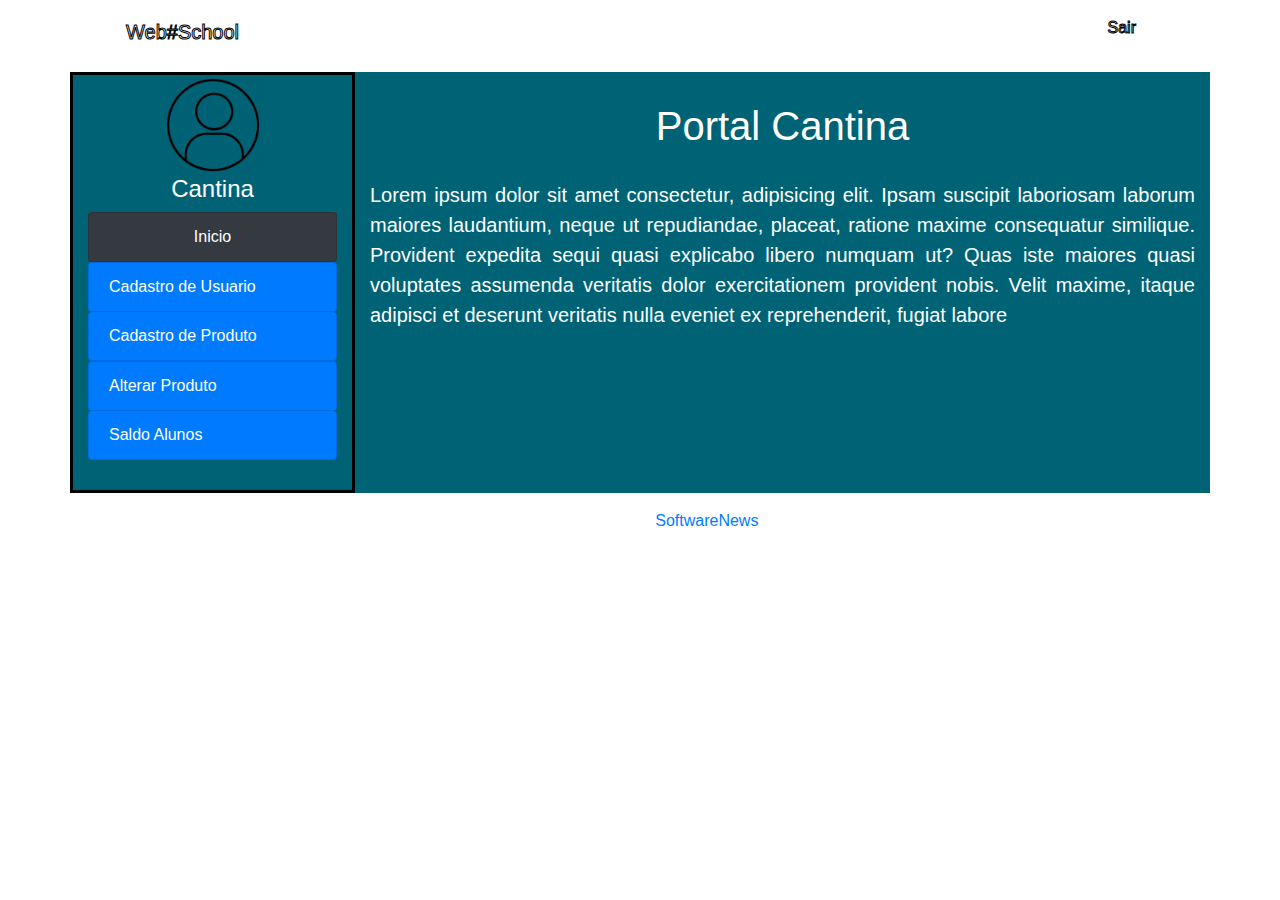
==== adm.html @ 0790c940 "Add files via upload" ====
<!DOCTYPE html>
<html lang="pt-br">
<head>
    <meta charset="UTF-8">
    <meta http-equiv="X-UA-Compatible" content="IE=edge">
    <meta name="viewport" content="width=device-width, initial-scale=1.0">
    <link rel="stylesheet" href="https://stackpath.bootstrapcdn.com/bootstrap/4.4.1/css/bootstrap.min.css" integrity="sha384-Vkoo8x4CGsO3+Hhxv8T/Q5PaXtkKtu6ug5TOeNV6gBiFeWPGFN9MuhOf23Q9Ifjh" crossorigin="anonymous">
    <script src="https://stackpath.bootstrapcdn.com/bootstrap/4.4.1/js/bootstrap.min.js" integrity="sha384-wfSDF2E50Y2D1uUdj0O3uMBJnjuUD4Ih7YwaYd1iqfktj0Uod8GCExl3Og8ifwB6" crossorigin="anonymous"></script>
    <link rel="stylesheet" href="CSS/adm.css">
    <title>PortalADM</title>
</head>
<body class="container">
   
    <header class="navbar navbar-inverse"><!-- position-fixed -->
        <div class="container-fluid">
          <div class="navbar-header">
            <h2 class="navbar-brand" href="#">Web#School</h2>
          </div>
            <ul class="d-inline-flex  ">
              <li class="p-2" ><a class="a" href="login.html"> Sair</a></li> 
            </ul>
        </div>
      </header>
        
    
      <main class="row">
    
        <div id="barraP" class=" col-xs-3 col-sm-5 col-md-6 col-lg-3 ">
          <img class="imgPortal img-fluid rounded d-block mx-auto" src="img/icone perfil.png" alt="perfil">
          <h4>Cantina</h4>
          
          <ul class="navbar-nav"  >
            <li  class="btn bg-dark text-white list-group-item" onclick=" inicio()" >Inicio</li>
              <ul id="ul" class=" Lnone list-group">
                <li onclick="cadastroUsuario()"   class="bg-primary text-white dropdown-item btn ulbtn list-group-item">Cadastro de Usuario</li>
                <li onclick="cadastroProduto()"  class="bg-primary text-white dropdown-item btn ulbtn list-group-item">Cadastro de Produto</li>
              </ul>
            
            <li onclick="AlterarProduto()" class="bg-primary text-white btn ulbtn  list-group-item">Alterar Produto</li>
            <li onclick="SaldoAluno()" class="bg-primary text-white btn ulbtn  list-group-item">Saldo Alunos</li>
            
          </ul> 
         
        </div>
        <div  id="pPrincipal" class="col">
          <div class="h1P"><h1 > Portal Cantina</h1></div>
          
          <p class="p">Lorem ipsum dolor sit amet consectetur, adipisicing elit. Ipsam suscipit laboriosam laborum maiores laudantium, neque ut repudiandae, placeat, ratione maxime consequatur similique. Provident expedita sequi quasi explicabo libero numquam ut?
          Quas iste maiores quasi voluptates assumenda veritatis dolor exercitationem provident nobis. Velit maxime, itaque adipisci et deserunt veritatis nulla eveniet ex reprehenderit, fugiat labore </p>
        </div>
         <!---------------CADASTRO USUARIO---------->
        <div id="cadastroUsuario" class="consumoESC col">
            <ul class="nav nav-tabs">
                <li class=" btn-primary btn" onclick="casdastroR()">Responsavel </li>
                <li class=" btn-primary btn" onclick="casdastroA()"> Aluno </li>
                <li class=" btn-primary btn" onclick="Lresponsavel()"> Lista de Responsavel Cadastrados </li>
                <li class=" btn-primary btn" onclick="Laluno()">Lista de Alunos Cadastrados</li>
              </ul>
         
         
          <form id="CadastroResponsavel" action="pastadestino.php" method="POST">
            <h1 class="h1P">CADASTRO RESPONSÁVEL</h1>
            <div class="form-row">
                <div class="form-group col-md-6">
                    <label for="inputName">Nome</label>
                    <input type="text" id="inputName" class="form-control" placeholder="John" required>
                </div>
                <div class="form-group col-md-6">
                    <label for="inputSurname">CPF</label>
                    <input type="text" class="form-control" id="inputSurname" placeholder="Doe" required>
                </div>
                <div class="form-group col-md-6">
                    <label for="inputEmail4">Telefone</label>
                    <input type="email" class="form-control" id="inputEmail4" placeholder="doejohnn@email.com" required>
                </div>
                <div class="form-group col-md-6">
                    <label for="inputPassword4">E-mail</label>
                    <input type="password" class="form-control" id="inputPassword4" placeholder="123@abc" required>
                </div>  <div class="form-group col-md-6">
                    <label for="inputEmail4">Login</label>
                    <input type="email" class="form-control" id="inputEmail4" placeholder="doejohnn@email.com" required>
                </div>
                <div class="form-group col-md-6">
                    <label for="inputPassword4">Senha</label>
                    <input type="password" class="form-control" id="inputPassword4" placeholder="123@abc" required>
                </div>
              
            </div>
            <button type="submit" class="btn btn-primary">Cadastrar</button>
        </form>
         <!---------------************************************---------->
        <form id="CadastroAluno" action="pastadestino.php" method="POST">
            <h1 class="h1P">CADASTRO ALUNO</h1>
            <div class="form-row">
                <div class="form-group col-md-6">
                    <label for="inputName">Nome</label>
                    <input type="text" id="inputName" class="form-control" placeholder="John" required>
                </div>
                <div class="form-group col-md-6">
                    <label for="inputSurname">CPF</label>
                    <input type="text" class="form-control" id="inputSurname" placeholder="Doe" required>
                </div>
                <div class="form-group col-md-6">
                    <label for="inputEmail4">Telefone</label>
                    <input type="email" class="form-control" id="inputEmail4" placeholder="doejohnn@email.com" required>
                </div>
                <div class="form-group col-md-6">
                    <label for="inputPassword4">E-mail</label>
                    <input type="password" class="form-control" id="inputPassword4" placeholder="123@abc" required>
                </div>  <div class="form-group col-md-6">
                    <label for="inputEmail4">Login</label>
                    <input type="email" class="form-control" id="inputEmail4" placeholder="doejohnn@email.com" required>
                </div>
                <div class="form-group col-md-6">
                    <label for="inputPassword4">Senha</label>
                    <input type="password" class="form-control" id="inputPassword4" placeholder="123@abc" required>
                </div>
                <div class="form-group input-group">
                    <span class="input-group-addon"><i class="glyphicon glyphicon-search"></i></span>
                    <input name="consulta" id="txt_consulta" placeholder="Selecionar Responsavel" type="text" class="form-control">
                </div>
        
                <table id="tabela" class="table table-hover">
                    <thead>
                        <tr>
                            <th>Nome</th>
                            <th>Login</th>
                           <th> Selecione</th>
                        </tr>
                    </thead>
                    <tbody>
                        <tr>
                            <th>Joao Miguel</th>
                            <td>joao123</td>
                            <td><label class="radio-inline"><input type="radio" name="optradio"></label></td>
                           
                        </tr>
                    
                        <tr>
                            <th>Julia Maria</th>
                            <td>julia89</td>
                            <td><label class="radio-inline"><input type="radio" name="optradio"></label></td>
                        </tr>
        
                        <tr>
                            <th>Luciano Batista</th>
                            <td>luciano672</td>
                            <td><label class="radio-inline"><input type="radio" name="optradio"></label></td>
                        </tr>
        
                                                     
                    </tbody>
                </table>
       
            </div>
            
           <button type="submit" class="btn btn-primary">Cadastrar</button>
        <!-- " -->
        </form>
            <!---------------************************************---------->
        <div id="listaResponsavel">
            <h1 class="h1P">LISTA RESPONSÁVEL</h1>
            <div class="form-group input-group">
                <span class="input-group-addon"><i class="glyphicon glyphicon-search"></i></span>
                <input name="consulta" id="txt_consulta" placeholder="Selecionar Responsavel" type="text" class="form-control">
            </div>
            <table class="table table-hover">
              <thead>
                <tr>
                  <th>Nome</th>
                  <th>Login</th>
                  <th>Alterar</th>
                  <th>Excluir</th>
                </tr>
              </thead>
              <tbody>
                <tr>
                  <td>Joao Miguel</td>
                  <td>joao123</td>
                  <td><input type="button" name="optradio" value="Alterar"></td>
                    <td><input type="button" name="optradio" value="Excluir"></td>
                
                </tr>
                <tr>
                  <td>Julia Maria</td>
                  <td>julia89</td>
                  <td><input type="button" name="optradio" value="Alterar"></td>
                    <td><input type="button" name="optradio" value="Excluir"></td>
                </tr>
                <tr>
                  <td>Luciano Batista</td>
                  <td>luciano672</td>
                  <td><input type="button" name="optradio" value="Alterar"></td>
                    <td><input type="button" name="optradio" value="Excluir"></td>
                </tr>
              </tbody>
            </table>
            
            </div>
         <!---------------************************************---------->
    
         <div id="listaAluno">
            <h1 class="h1P">LISTA ALUNO</h1>
            <div class="form-group input-group">
                <span class="input-group-addon"><i class="glyphicon glyphicon-search"></i></span>
                <input name="consulta" id="txt_consulta" placeholder="Selecionar Responsavel" type="text" class="form-control">
            </div>
            <table class="table table-hover">
              <thead>
                <tr>
                  <th>Nome</th>
                  <th>Login</th>
                  <th>Alterar</th>
                  <th>Bloquear</th>
                  <th>Desbloquear</th>
                </tr>
              </thead>
              <tbody>
                <tr>
                    <td>Aluno1</td>
                    <td>Aluno123</td>
                    <td><input type="button" name="optradio" value="Alterar"></td>
                    <td><input type="button" name="optradio" value="Bloquear"></td>
                    <td><input type="button" name="optradio" value="Desbloquear"></td>
                
                </tr>
                <tr>
                    <td>Aluno2</td>
                    <td>Aluno321</td>
                    <td><input type="button" name="optradio" value="Alterar"></td>
                    <td><input type="button" name="optradio" value="Bloquear"></td>
                    <td><input type="button" name="optradio" value="Desbloquear"></td>
                </tr>
                <tr>
                    <td>Aluno3</td>
                    <td>Aluno213</td>
                    <td><input type="button" name="optradio" value="Alterar"></td>
                    <td><input type="button" name="optradio" value="Bloquear"></td>
                    <td><input type="button" name="optradio" value="Desbloquear"></td>
                </tr>
              </tbody>
            </table>
            
            </div>
           
            
              
          
    
          
    </div>
          <!---------------**CADASTRO DE PRODUTOS***---------->
        
        
          <div id="cadastroProdutos" class="saldoESC col">
        

            <div  >
            <ul class="nav nav-tabs">
                <li class=" btn-primary btn" onclick="Cadastrocomida()">COMIDAS </li>
                <li class=" btn-primary btn" onclick="casdastroBebidas()"> BEBIDAS</li>
            </ul> 
             

            <form id="cadastroComida" action="pastadestino.php" method="POST">
                <h1 class="h1P">CADASTRO COMIDA</h1>
                <div class="form-row">
                    <div class="form-group col-md-6">
                        <label for="inputName">Nome:</label>
                        <input type="text" id="inputName" class="form-control" placeholder="Nome Produto" required>
                    </div>
                    <div class="form-group col-md-6">
                        <label for="inputSurname">Codigo:</label>
                        <input type="number" class="form-control" id="inputSurname" placeholder="Codigo" required>
                    </div>
                    <div class="form-group col-md-6">
                        <label for="inputEmail4">Preço</label>
                        <input type="Number" class="form-control" id="inputEmail4" placeholder="PREÇO" required>
                    </div>
                   
                    <div class="form-group">
                        Foto<input type="file" class="form-control-file" id="exampleFormControlFile1">
                      </div>
                      
                        <label for="exampleFormControlTextarea1">Ingredientes</label>
                        <textarea class="form-control" id="exampleFormControlTextarea1" rows="5"></textarea>
                      
                    
                  
                </div>
                <button type="submit" class="botaoCComida btn btn-primary">Cadastrar</button>
            </form>
            <!---------------***********************************---------->

            <form id="cadastroBebidas" action="pastadestino.php" method="POST">
                <h1 class="h1P">CADASTRO BEBIDAS</h1>
                <div class="form-row">
                    <div class="form-group col-md-6">
                        <label for="inputName">Nome:</label>
                        <input type="text" id="inputName" class="form-control" placeholder="Nome Produto" required>
                    </div>
                    <div class="form-group col-md-6">
                        <label for="inputSurname">Codigo:</label>
                        <input type="number" class="form-control" id="inputSurname" placeholder="Codigo" required>
                    </div>
                    <div class="form-group col-md-6">
                        <label for="inputEmail4">Preço</label>
                        <input type="Number" class="form-control" id="inputEmail4" placeholder="PREÇO" required>
                    </div>
                   
                    <div class="form-group">
                        Foto<input type="file" class="form-control-file" id="exampleFormControlFile1">
                      </div>
                      
                      <div class="form-group col-md-6">
                        <label for="inputName">Fornecedor:</label>
                        <input type="text" id="inputName" class="form-control" placeholder="Fornecedor" required>
                    </div>
                      
                    
                  
                </div>
                <button type="submit" class="btn btn-primary">Cadastrar</button>
            </form>

</div>
</div>
<!---------------***********************************---------->
            <div id="AlterarProduto"  class="consumoESC col">
             <table  class="table table-hover">
              <h1 class="h1P">ALTERAR</h1>
              <div class="form-group input-group">
                <span class="input-group-addon"><i class="glyphicon glyphicon-search"></i></span>
                <input name="consulta" id="txt_consulta" placeholder="Selecionar o Produto" type="text" class="form-control">
            </div>
                <thead>
                  <tr>
                      <th>Foto:</th>
                    <th>Nome:</th>
                    <th>Codigo:</th>
                    <th>Ingredientes</th>
                    <th>Preço</th> 
                    
                  </tr>
                </thead>
                <tbody>
                  <tr>
                      <td><img class="imgingredientes" src="img/sanduiche.png" alt=""></td>
                      <td>Sanduiche</td>
                      <td>005</td>
                      <td>2 fatias de pão de forma integral
                        Cream cheese a gosto
                        1 fatia de queijo mussarela
                        1 fatia de presunto (de sua preferência)
                        1 folha média de alface
                        Fatias de tomate</td>
                      <td>R$7,50</td>
                  </tr>
                    <td  > <input type="button" value="Alterar"> </td> 
                    <td > <input type="button" value="Bloquear"> </td> 
                    <td > <input type="button" value="Desbloquear"> </td>
                  <tr>
                      <td> <img class="imgingredientes" src="img/bolinho.png" alt=""> </td>
                      <td>Bolo</td>
                      <td>004</td>
                      <td>2 xícaras (chá) de açúcar
                        3 xícaras (chá) de farinha de trigo
                        4 colheres (sopa) de margarina
                        3 ovos
                        1 e 1/2 xícara (chá) de leite
                        1 colher (sopa) </td>
                      <td>R$5,50</td>
                  </tr>
                  <td  > <input type="button" value="Alterar"> </td> 
                    <td > <input type="button" value="Bloquear"> </td> 
                    <td > <input type="button" value="Desbloquear"> </td>
                  <tr>
                      <td> <img class="imgingredientes" src="img/banana.png" alt=""> </td>
                      <td>Banana</td>
                      <td>001</td>
                      <td>FRUTA</td>
                      <td>R$2,99</td>
                  </tr>
                  <td  > <input type="button" value="Alterar"> </td> 
                    <td > <input type="button" value="Bloquear"> </td> 
                    <td > <input type="button" value="Desbloquear"> </td>
                </tbody>
              </table>

        </div>
          
      </div>
       <!---------------********Saldo Aluno****************---------->
       <div id="saldoAluno"  class="consumoESC col">
        <table  class="table table-hover">
         <h1 class="h1P">SALDO ALUNO</h1>
         <div class="form-group input-group">
           <span class="input-group-addon"><i class="glyphicon glyphicon-search"></i></span>
           <input name="consulta" id="txt_consulta" placeholder="Selecionar o Aluno" type="text" class="form-control">
       </div>
       <table class="table table-hover">
        <thead>
          <tr>
            <th>Nome</th>
            <th>Matricula</th>
            <th>Saldo</th>
          </tr>
        </thead>
        <tbody>
          <tr>
            <td>Aluno1</td>
            <td>123</td>
            <td>R$61.93</td>
              
          
          </tr>
          <tr>
            <td>Aluno2</td>
            <td>321</td>
            <td>R$32.65</td>
              
          </tr>
          <tr>
            <td>Aluno3</td>
            <td>213</td>
            <td>R$50.50</td>
              
          </tr>
        </tbody>
      </table>



 </div>

      </main>
      <footer class="page-footer font-small blue">
      
        
        <div class="footer-copyright text-center py-3">© 2021 Copyright:
          <a href="#"> SoftwareNews</a>
        </div>
       
      
      </footer><footer></footer> 
      
   
      
      <script src="https://code.jquery.com/jquery-3.4.1.slim.min.js" integrity="sha384-J6qa4849blE2+poT4WnyKhv5vZF5SrPo0iEjwBvKU7imGFAV0wwj1yYfoRSJoZ+n" crossorigin="anonymous"></script>
      <script src="https://cdn.jsdelivr.net/npm/popper.js@1.16.0/dist/umd/popper.min.js" integrity="sha384-Q6E9RHvbIyZFJoft+2mJbHaEWldlvI9IOYy5n3zV9zzTtmI3UksdQRVvoxMfooAo" crossorigin="anonymous"></script>
      <script src="JAVASCRIPT/cantina.js"></script>
</body>
</html>
---- CSS/adm.css ----
body{
    font-family: Arial, Helvetica, sans-serif;
    color: white;
}
header{
    width: 100%;
    background-color: rgba(255, 255, 255, 0.692);
    
    
}
.imgPortal{
    width: 100px;
}
#barraP{
    border-style: solid;
    border-color: black ;
    padding-bottom: 30px;
    
}
.p{
    text-align: justify;
    margin-top: 30px;
    font-size: 20px;
}
h2{
    text-align: center;
    padding: 10px;
    color: rgb(255, 255, 255);
    font-size: 20px;
    -webkit-text-stroke-width: 1px;
-webkit-text-stroke-color: rgb(0, 0, 0);
}
ul{
    display: inline-block;
   
}

.a{
    color: white;
    -webkit-text-stroke-width: 1px;
    -webkit-text-stroke-color: rgb(0, 0, 0);
    cursor:pointer;
    text-decoration: none;
}

li{
    margin-right: 20px;
    list-style: none;
}
/***************************/
main{
   
    text-align: center;
}
.col-lg-3{
    background-color: #006275;
    
}

.col{
   
    background-color: #006275;

}   
.h1P{
    margin-top: 30px;
    
    color: white;
  
}

.list-group-item{
   width: 100%;
    
}
.ul{
    text-align: left;
    
  margin-top: 50px;
}
.ulbtn{
    text-align: left;
}
.ulbtnC{
    text-align: center;
}


/****cadastroo****/
#cadastroUsuario{
    display: none;
}
.divConsumo{
    padding: 60px;
    margin: auto;
    width: 100%;
    font-weight: 900;
    color: rgb(255, 255, 255);
    background-color: rgba(131, 131, 131, 0.651);
}

.spanC{
    color:rgba(131, 131, 131, 0.651);
}
.divConsumo > h3 {
    margin-top: 10px;
}
input::placeholder{
    font-weight: bolder;
    color: black;
}


#CadastroAluno{
    display: none;
}

/****TABELA DE CADASTRO DO FILHO*/

  #listaResponsavel{
      display: none;
  }

#listaAluno{
    display: none;
}


/*****cadastro de produtos********/

.imgingredientes{
    width: 30px;
}

#AlterarProduto{
    display: none;
}
#cadastroBebidas{
    display: none;
}

/***********CADASTRO PRODUTO*/
#cadastroProdutos{
    display: none;
}
/********SALDO ALUNO***/
#saldoAluno{
    display: none;
    
}
.table{
    color: white;
}
form{
    color: white;
}
label{
    color: white;
}

/****botoes***/
.botaoCComida{
    margin-top: 10px;
}
@media screen and (max-width: 574px){

    .col-md-3{
        
        height: 900px;
    }
}
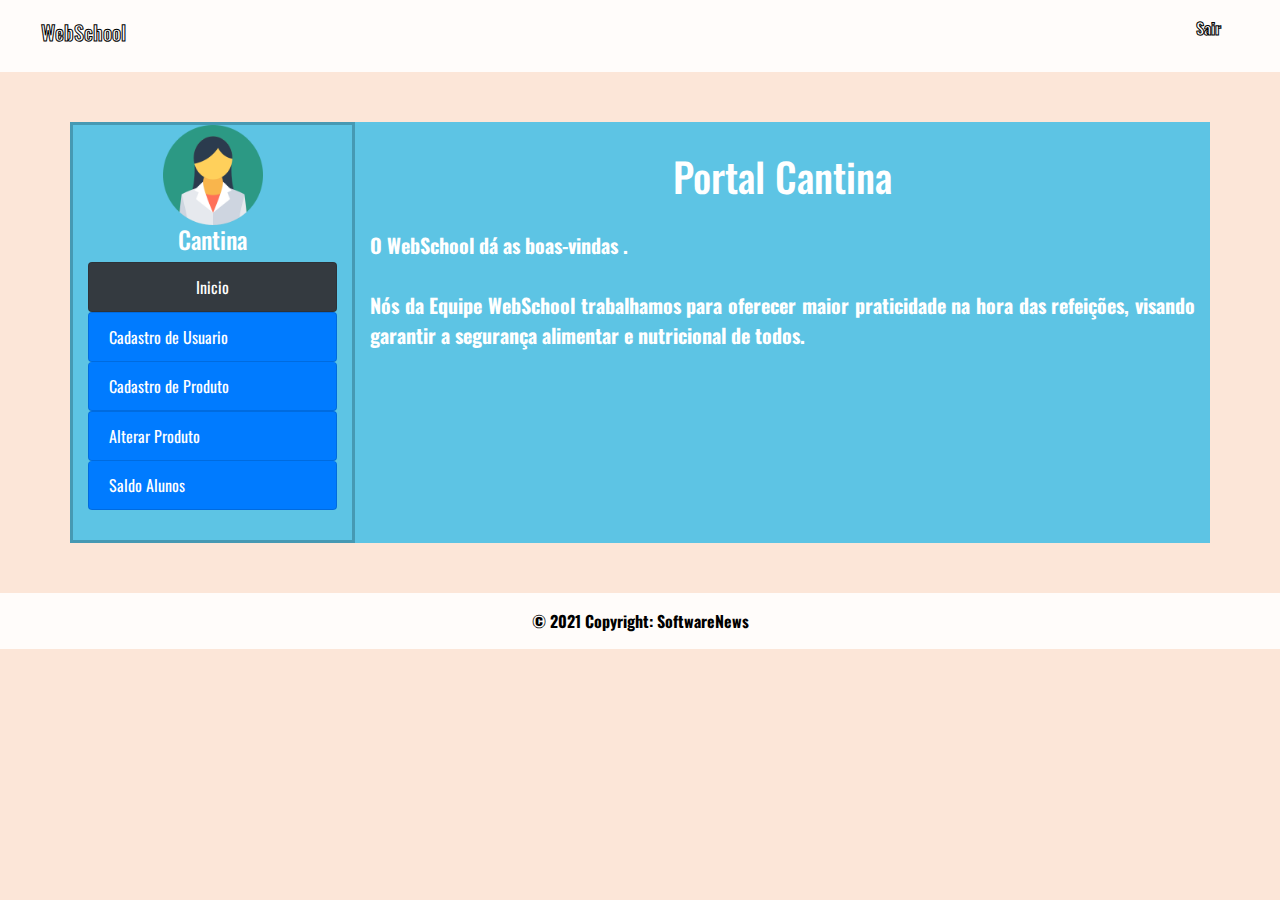
==== commit 01312ae6: "Add files via upload" ====
--- a/adm.html
+++ b/adm.html
@@ -9,12 +9,12 @@
     <link rel="stylesheet" href="CSS/adm.css">
     <title>PortalADM</title>
 </head>
-<body class="container">
+<body >
    
     <header class="navbar navbar-inverse"><!-- position-fixed -->
         <div class="container-fluid">
           <div class="navbar-header">
-            <h2 class="navbar-brand" href="#">Web#School</h2>
+            <h2 class="navbar-brand" href="#">WebSchool</h2>
           </div>
             <ul class="d-inline-flex  ">
               <li class="p-2" ><a class="a" href="login.html"> Sair</a></li> 
@@ -22,11 +22,11 @@
         </div>
       </header>
         
-    
+    <div class="container">
       <main class="row">
     
         <div id="barraP" class=" col-xs-3 col-sm-5 col-md-6 col-lg-3 ">
-          <img class="imgPortal img-fluid rounded d-block mx-auto" src="img/icone perfil.png" alt="perfil">
+          <img class="imgPortal img-fluid rounded d-block mx-auto" src="img/cantina.png" alt="perfil">
           <h4>Cantina</h4>
           
           <ul class="navbar-nav"  >
@@ -44,9 +44,10 @@
         </div>
         <div  id="pPrincipal" class="col">
           <div class="h1P"><h1 > Portal Cantina</h1></div>
-          
-          <p class="p">Lorem ipsum dolor sit amet consectetur, adipisicing elit. Ipsam suscipit laboriosam laborum maiores laudantium, neque ut repudiandae, placeat, ratione maxime consequatur similique. Provident expedita sequi quasi explicabo libero numquam ut?
-          Quas iste maiores quasi voluptates assumenda veritatis dolor exercitationem provident nobis. Velit maxime, itaque adipisci et deserunt veritatis nulla eveniet ex reprehenderit, fugiat labore </p>
+         
+          <p class="p">O WebSchool dá as boas-vindas .</p>
+
+           <p  class="p"> Nós  da Equipe WebSchool trabalhamos para oferecer maior praticidade na hora das refeições, visando garantir a segurança alimentar e nutricional de todos. </p>
         </div>
          <!---------------CADASTRO USUARIO---------->
         <div id="cadastroUsuario" class="consumoESC col">
@@ -63,26 +64,26 @@
             <div class="form-row">
                 <div class="form-group col-md-6">
                     <label for="inputName">Nome</label>
-                    <input type="text" id="inputName" class="form-control" placeholder="John" required>
+                    <input type="text" id="inputName" class="form-control" placeholder="Nome" required>
                 </div>
                 <div class="form-group col-md-6">
                     <label for="inputSurname">CPF</label>
-                    <input type="text" class="form-control" id="inputSurname" placeholder="Doe" required>
+                    <input type="text" class="form-control" id="inputSurname" placeholder="CPF" required>
                 </div>
                 <div class="form-group col-md-6">
                     <label for="inputEmail4">Telefone</label>
-                    <input type="email" class="form-control" id="inputEmail4" placeholder="doejohnn@email.com" required>
+                    <input type="number" class="form-control" id="inputEmail4" placeholder="Telefone" required>
                 </div>
                 <div class="form-group col-md-6">
                     <label for="inputPassword4">E-mail</label>
-                    <input type="password" class="form-control" id="inputPassword4" placeholder="123@abc" required>
+                    <input type="email" class="form-control" id="inputPassword4" placeholder="exemplo@email.com" required>
                 </div>  <div class="form-group col-md-6">
                     <label for="inputEmail4">Login</label>
-                    <input type="email" class="form-control" id="inputEmail4" placeholder="doejohnn@email.com" required>
+                    <input type="text" class="form-control" id="inputEmail4" placeholder="Login" required>
                 </div>
                 <div class="form-group col-md-6">
                     <label for="inputPassword4">Senha</label>
-                    <input type="password" class="form-control" id="inputPassword4" placeholder="123@abc" required>
+                    <input type="password" class="form-control" id="inputPassword4" placeholder="Senha" required>
                 </div>
               
             </div>
@@ -94,26 +95,26 @@
             <div class="form-row">
                 <div class="form-group col-md-6">
                     <label for="inputName">Nome</label>
-                    <input type="text" id="inputName" class="form-control" placeholder="John" required>
+                    <input type="text" id="inputName" class="form-control" placeholder="Nome" required>
                 </div>
                 <div class="form-group col-md-6">
                     <label for="inputSurname">CPF</label>
-                    <input type="text" class="form-control" id="inputSurname" placeholder="Doe" required>
+                    <input type="text" class="form-control" id="inputSurname" placeholder="CPF" required>
                 </div>
                 <div class="form-group col-md-6">
                     <label for="inputEmail4">Telefone</label>
-                    <input type="email" class="form-control" id="inputEmail4" placeholder="doejohnn@email.com" required>
+                    <input type="number" class="form-control" id="inputEmail4" placeholder="Telefone" required>
                 </div>
                 <div class="form-group col-md-6">
                     <label for="inputPassword4">E-mail</label>
-                    <input type="password" class="form-control" id="inputPassword4" placeholder="123@abc" required>
+                    <input type="email" class="form-control" id="inputPassword4" placeholder="exemplo@email.com" required>
                 </div>  <div class="form-group col-md-6">
                     <label for="inputEmail4">Login</label>
-                    <input type="email" class="form-control" id="inputEmail4" placeholder="doejohnn@email.com" required>
+                    <input type="text" class="form-control" id="inputEmail4" placeholder="Login" required>
                 </div>
                 <div class="form-group col-md-6">
                     <label for="inputPassword4">Senha</label>
-                    <input type="password" class="form-control" id="inputPassword4" placeholder="123@abc" required>
+                    <input type="password" class="form-control" id="inputPassword4" placeholder="Senha" required>
                 </div>
                 <div class="form-group input-group">
                     <span class="input-group-addon"><i class="glyphicon glyphicon-search"></i></span>
@@ -389,8 +390,9 @@
 
         </div>
           
-      </div>
+     
        <!---------------********Saldo Aluno****************---------->
+       
        <div id="saldoAluno"  class="consumoESC col">
         <table  class="table table-hover">
          <h1 class="h1P">SALDO ALUNO</h1>
@@ -432,13 +434,13 @@
 
 
  </div>
-
-      </main>
+</div>
+      </main> </div>
       <footer class="page-footer font-small blue">
       
         
-        <div class="footer-copyright text-center py-3">© 2021 Copyright:
-          <a href="#"> SoftwareNews</a>
+        <div style="color: black;" class="footer-copyright text-center py-3">
+         © 2021 Copyright:<a style="color: black;" href="#">  SoftwareNews</a>
         </div>
        
       
--- a/CSS/adm.css
+++ b/CSS/adm.css
@@ -1,19 +1,28 @@
+@import url('https://fonts.googleapis.com/css2?family=Oswald:wght@200&display=swap');
+
+
 body{
-    font-family: Arial, Helvetica, sans-serif;
+    font-family: 'Oswald', sans-serif;
+    font-weight: 800;
     color: white;
+    background-color: #fce6d8;
 }
 header{
     width: 100%;
-    background-color: rgba(255, 255, 255, 0.692);
-    
-    
+    background-color: rgba(255, 255, 255, 0.856);
+    margin-bottom: 50px;   
+}
+footer{
+    background-color: rgba(255, 255, 255, 0.856);
+    margin-top: 50px;   
+    margin-bottom: -50px; 
 }
 .imgPortal{
     width: 100px;
 }
 #barraP{
     border-style: solid;
-    border-color: black ;
+    border-color: #4699b3;
     padding-bottom: 30px;
     
 }
@@ -53,13 +62,13 @@
     text-align: center;
 }
 .col-lg-3{
-    background-color: #006275;
+    background-color: #5dc4e4;
     
 }
 
 .col{
    
-    background-color: #006275;
+    background-color: #5dc4e4;
 
 }   
 .h1P{
